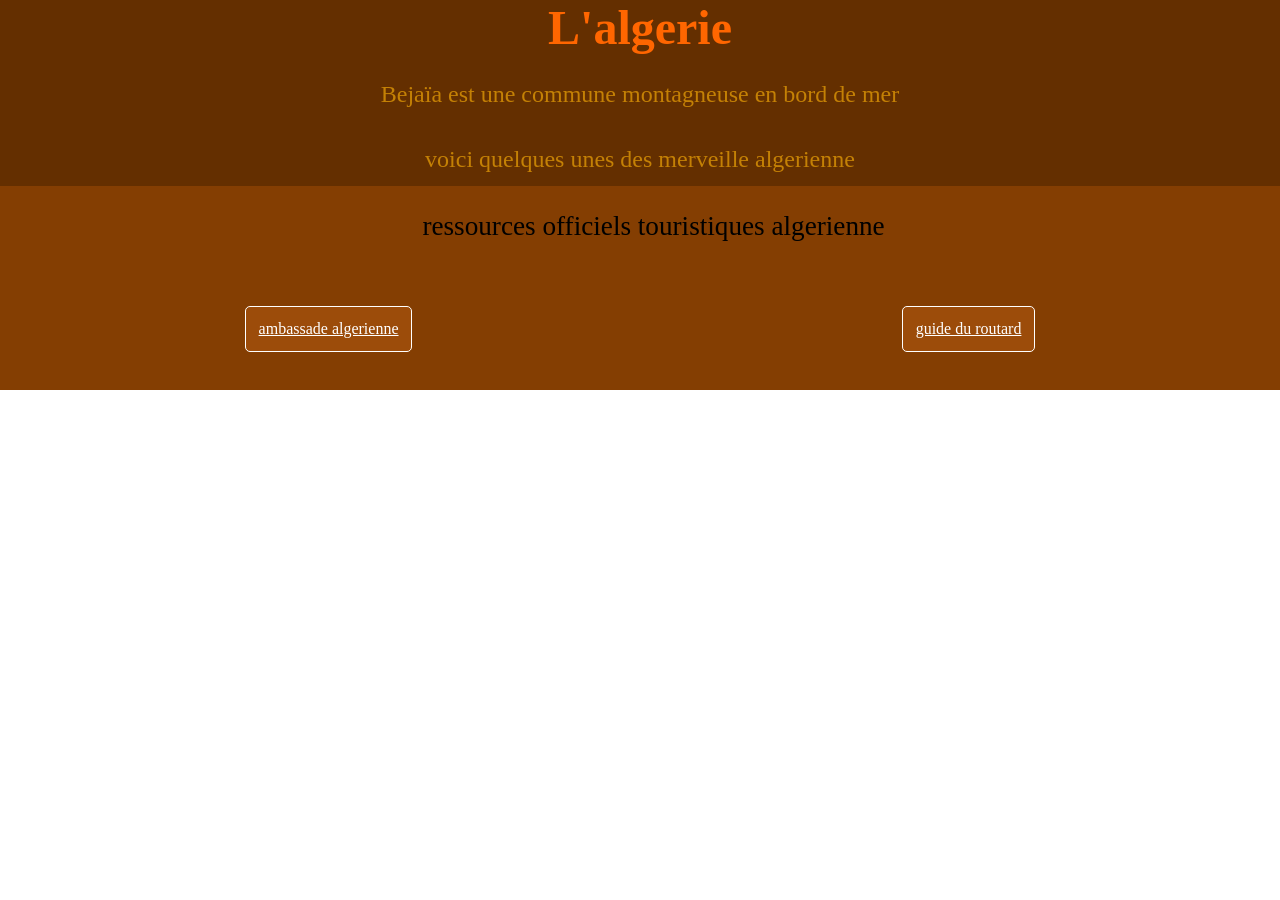
==== bejaia_tourisme.html @ 1456c5f5 "creation page bejaïa" ====
<!DOCTYPE html>
<html lang="fr">

<head>
    <meta charset="UTF-8">
    <meta name="viewport" content="width=device-width, initial-scale=1.0">
    <link rel="stylesheet" href="./style/style.css">
    <title>Bejaïa</title>
</head>

<body>
    <header>
        <p id="AlgerieTitre">L'algerie</p>
        <p class="texte">Bejaïa est une commune montagneuse en bord de mer</p>
        <p class="texte">voici quelques unes des merveille algerienne</p>
    </header>
    <main>
        
    </main>
    <footer>
        <p class="footertext">ressources officiels touristiques algerienne</p>
        <div id="boutonstourisme">
            <a href="https://amb-algerie.fr/tourisme/" target="_blank" class="linktourism">ambassade algerienne</a>
            <a href="https://www.routard.com/fr/guide/afrique/algerie" target="_blank" class="linktourism">guide du
                routard</a>
        </div>
    </footer>
</body>

</html>
---- style/style.css ----
html *{
    padding: 0;
    margin: 0;
    box-sizing: border-box;
}

header{
    display: flex;
    flex-direction: column;
    background-color: rgb(100, 47, 0);
}

.texte{
    color: rgb(196, 129, 5);
    text-align: center;
    margin-top: 2%;
    margin-bottom: 1%;
    font-size: 150%;
}

#AlgerieTitre{
    color: rgb(255, 102, 0);
    font-size: 300%;
    font-weight: bolder;
    text-align: center;
}

main{
    background-image: url(../images/sand.jpg);
    background-size: 100%;
}

#imgpres{
    display: flex;
    flex-wrap: wrap;
    align-content: center;
    margin-left: 5%;
}

.imglink{
    margin: 3%;
    border-radius: 20px;
    border: solid rgb(107, 58, 24);
    box-shadow: 10px 10px 15px rgba(0, 0, 0, 0.815);
    width: 100%;
}

.imglink:hover{
    width: 100%;
    margin: 3%;
    border-radius: 20px;
    border: solid rgb(107, 58, 24);
    box-shadow: 10px 10px 15px rgba(0, 0, 0, 0.815);
    animation: hoverimg 1.5s ease-in-out;
}

@keyframes hoverimg{
    0%, 100%{
        transform: translateY(0);
    }

    50%{
        transform: translateY(-10%);
    }
}

.imghref{
    padding: 0%;
    margin: 0;
    box-sizing: border-box;
    display: flex;
    width: 40%;
    margin-left: 5%;
}

footer{
    display: flex;
    flex-direction: column;
    justify-content:space-around;
    background-color: rgb(132, 62, 2);
}

.footertext{
    margin-left: 33%;
    margin-top: 2%;
    margin-bottom: 3%;
    font-size: 170%;
}

#boutonstourisme{
    display: flex;
    justify-content: space-around;
    margin-top: 2%;
    margin-bottom: 3%;
}

.linktourism{
    background-color: rgba(192, 96, 22, 0.407);
    padding: 1%;
    max-width: fit-content;
    border-radius: 5px;
    border: 1px solid white;
    color: white;
}
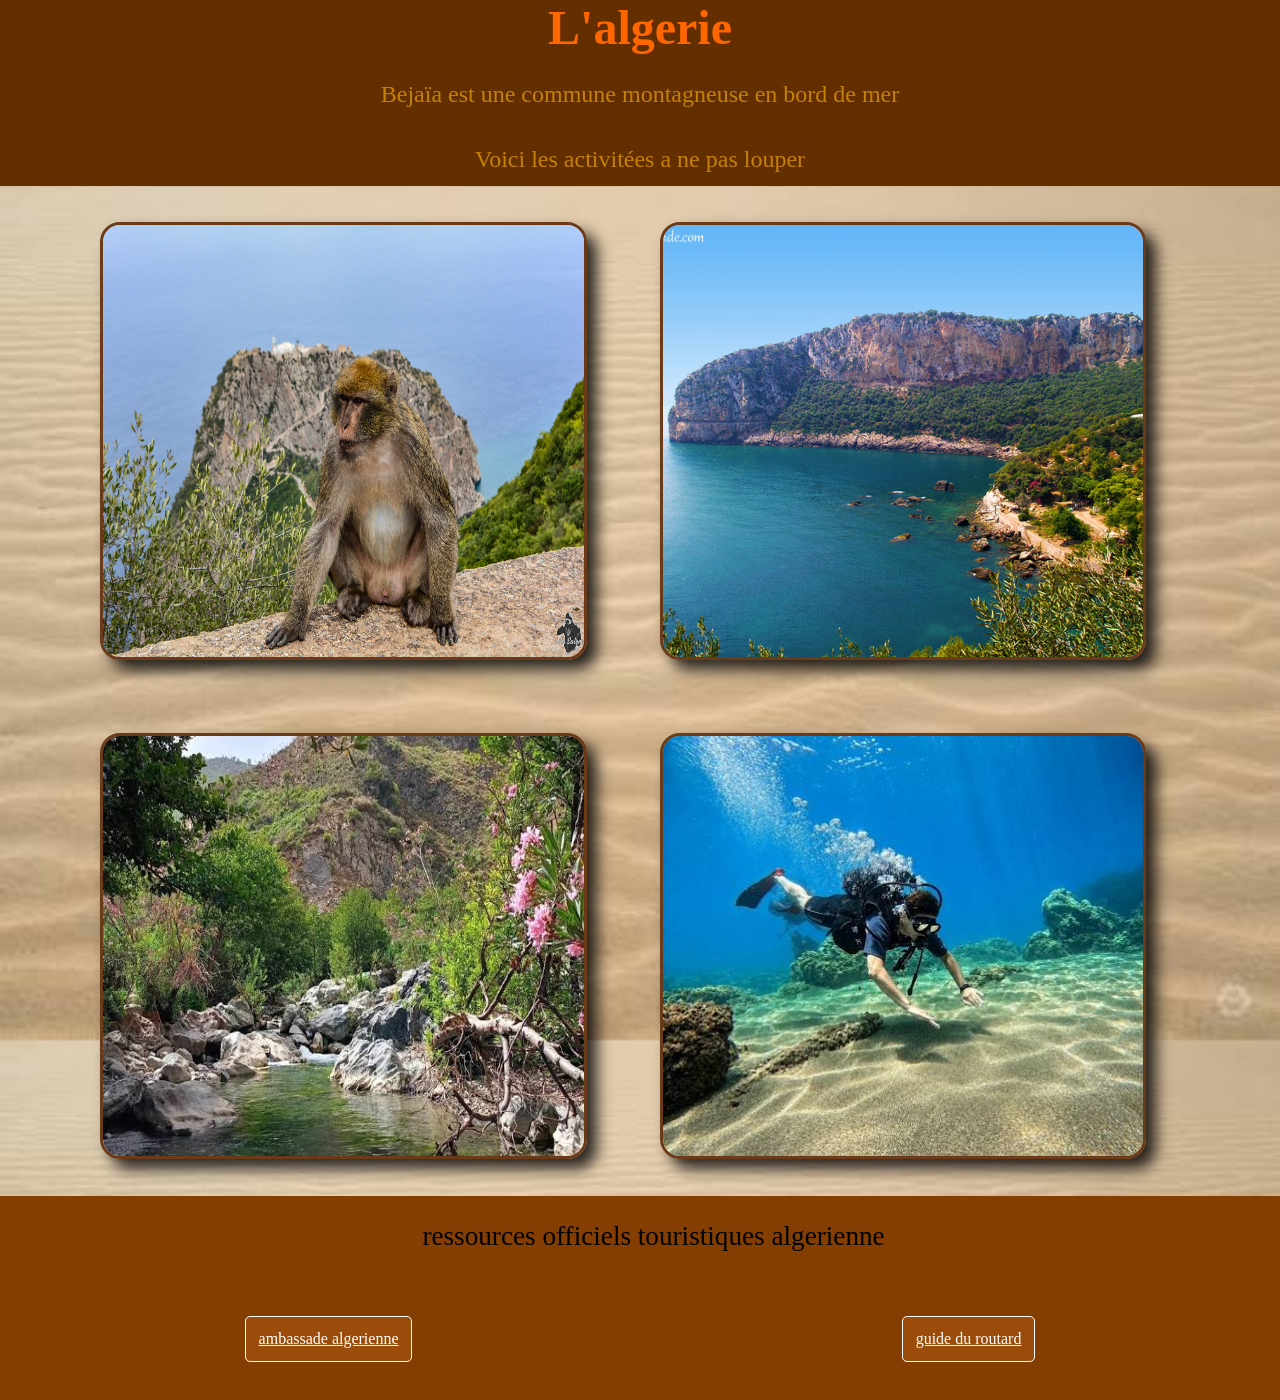
==== commit e1046dde: "add imgs bejaia page" ====
--- a/bejaia_tourisme.html
+++ b/bejaia_tourisme.html
@@ -12,10 +12,15 @@
     <header>
         <p id="AlgerieTitre">L'algerie</p>
         <p class="texte">Bejaïa est une commune montagneuse en bord de mer</p>
-        <p class="texte">voici quelques unes des merveille algerienne</p>
+        <p class="texte">Voici les activitées a ne pas louper</p>
     </header>
     <main>
-        
+        <div id="imgpres">
+            <img class="imgtourism" src="./images/voleur.jpg" alt="">
+            <img class="imgtourism" src="./images/bejaia_plage.png" alt="">
+            <img class="imgtourism" src="./images/rando_bejaia.jpg" alt="">
+            <img class="imgtourism" src="./images/diving_bejaia.jpg" alt="">
+        </div>
     </main>
     <footer>
         <p class="footertext">ressources officiels touristiques algerienne</p>
--- a/style/style.css
+++ b/style/style.css
@@ -101,4 +101,12 @@
     border-radius: 5px;
     border: 1px solid white;
     color: white;
+}
+
+.imgtourism{
+    margin: 3%;
+    border-radius: 20px;
+    border: solid rgb(107, 58, 24);
+    box-shadow: 10px 10px 15px rgba(0, 0, 0, 0.815);
+    width: 40%;
 }
